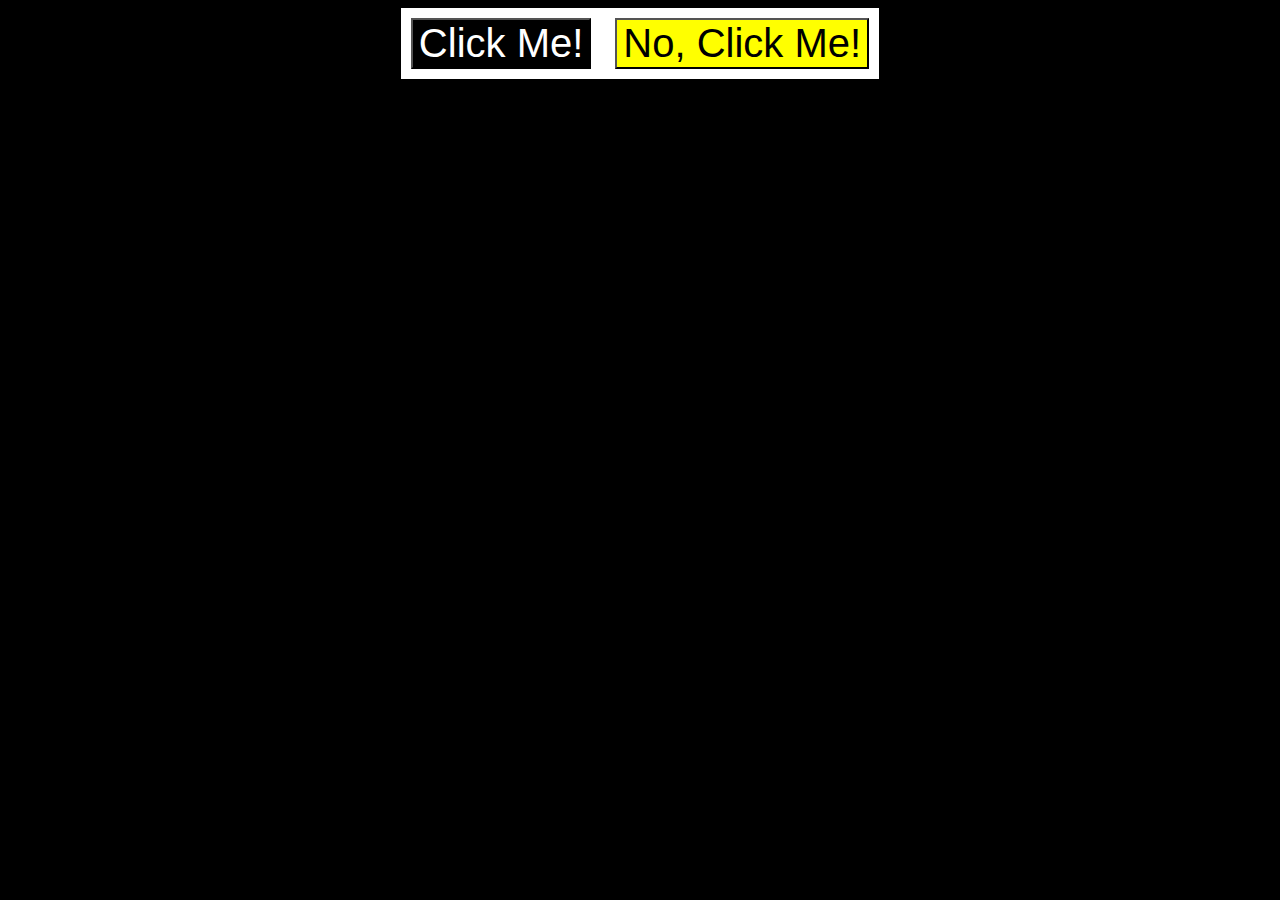
==== foundations/03-grouping-selectors/index.html @ 141e3284 "style the divs using flexbox, incomplete solution" ====
<!DOCTYPE html>
<html lang="en">
  <head>
    <meta charset="UTF-8">
    <meta http-equiv="X-UA-Compatible" content="IE=edge">
    <meta name="viewport" content="width=device-width, initial-scale=1.0">
    <title>Grouping Selectors</title>
    <link rel="stylesheet" href="style.css">
  </head>
  <body class="pageBackground">
    <div class="flex-container">
      <button class="fontSize40 clickMe">Click Me!</button>
      <button class="fontSize40 noClickMe">No, Click Me!</button>
  </div>
  </body>
</html>
---- foundations/03-grouping-selectors/style.css ----
/* styles.css */

.pageBackground {
    display: flex;
    background-color:black;
 

}

.flex-container {

   margin: 0 auto;
    background-color: white;
}

.fontSize40 {
    font-size: 40px;
    margin:10px;
}

.clickMe {
    color:white;
    background-color: black;
}

.noClickMe {
    background-color:yellow;
}
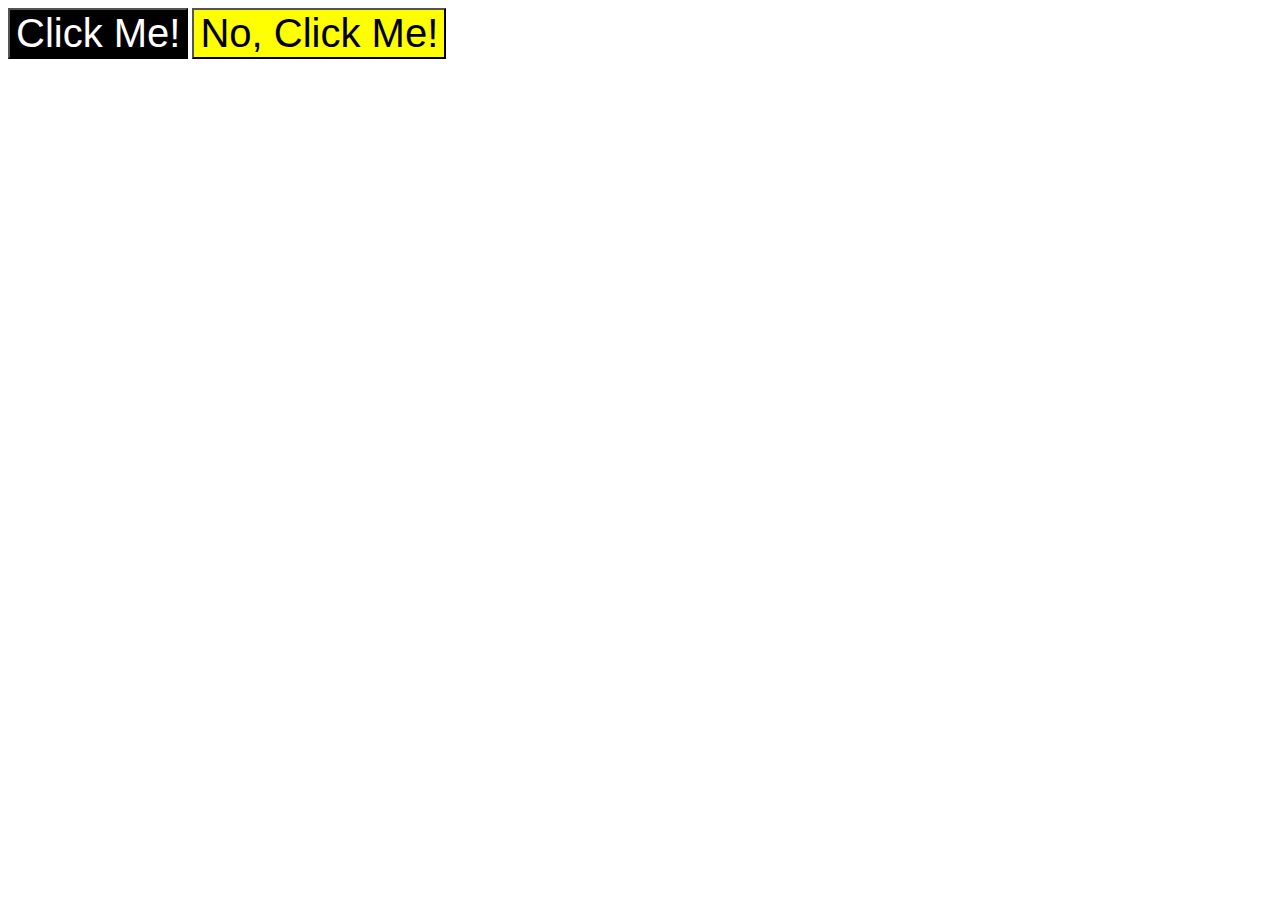
==== commit c7c65b65: "refactor the code to a much simpler solution" ====
--- a/foundations/03-grouping-selectors/index.html
+++ b/foundations/03-grouping-selectors/index.html
@@ -7,10 +7,8 @@
     <title>Grouping Selectors</title>
     <link rel="stylesheet" href="style.css">
   </head>
-  <body class="pageBackground">
-    <div class="flex-container">
-      <button class="fontSize40 clickMe">Click Me!</button>
-      <button class="fontSize40 noClickMe">No, Click Me!</button>
-  </div>
+  <body>
+      <button class="clickMe">Click Me!</button>
+      <button class="noClickMe">No, Click Me!</button>
   </body>
 </html>--- a/foundations/03-grouping-selectors/style.css
+++ b/foundations/03-grouping-selectors/style.css
@@ -1,21 +1,8 @@
 /* styles.css */
 
-.pageBackground {
-    display: flex;
-    background-color:black;
- 
-
-}
-
-.flex-container {
-
-   margin: 0 auto;
-    background-color: white;
-}
-
-.fontSize40 {
+.clickMe, .noClickMe {
+    font-family: Helvetica, "Times New Roman", sans-serif;
     font-size: 40px;
-    margin:10px;
 }
 
 .clickMe {
